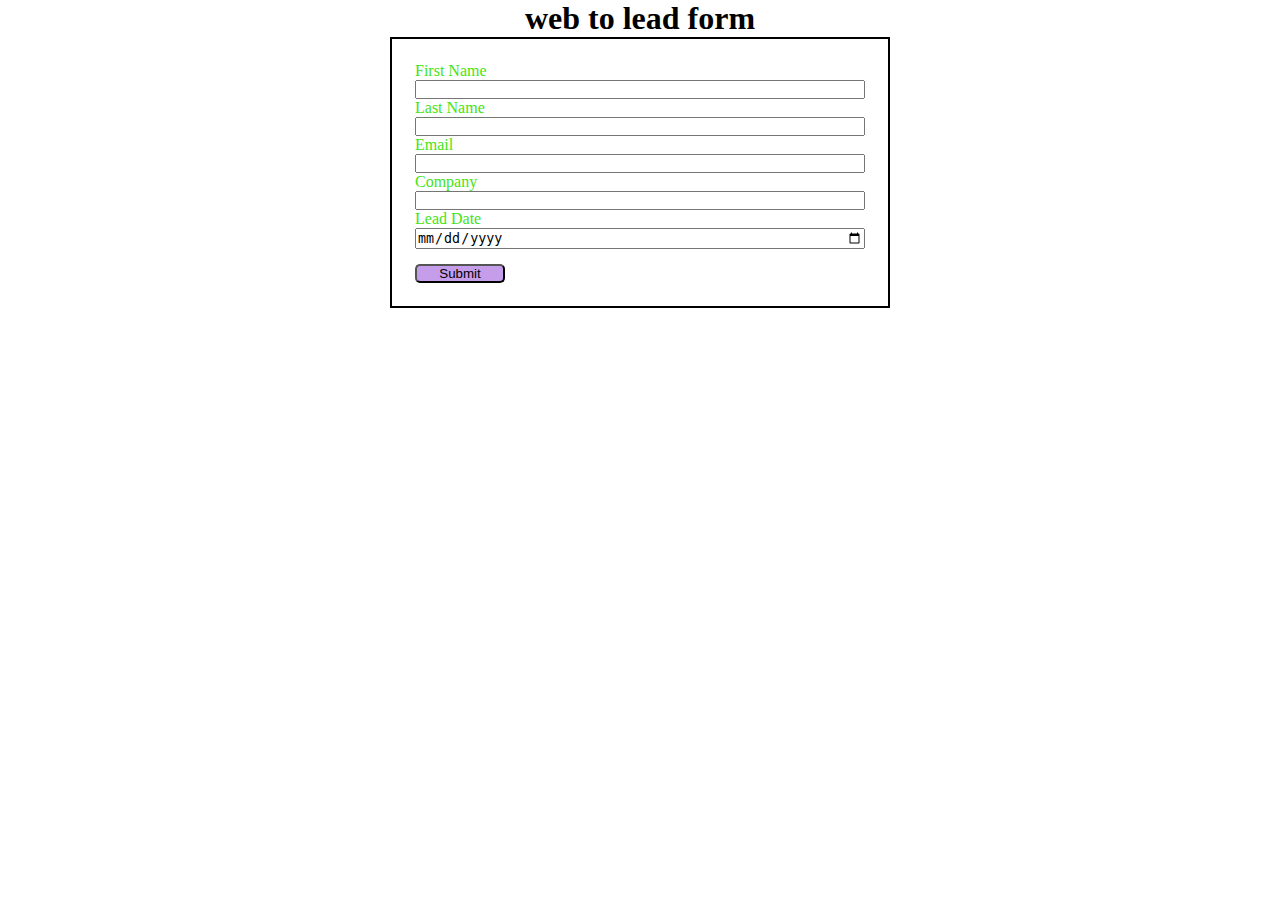
==== index.html @ cb34572f "Add files via upload" ====
<!DOCTYPE html>
<html lang="en">
<head>
    <meta charset="UTF-8">
    <meta name="viewport" content="width=device-width, initial-scale=1.0">
    <title>Web to lead</title>
    <link rel="stylesheet" href ="style.css"/>
    <script src="script.js"></script>
</head>
<body>
    <h1>web to lead form</h1>
    
     
    <form action="https://webto.salesforce.com/servlet/servlet.WebToLead?encoding=UTF-8&orgId=00DIR000001tmeE" method="POST" onsubmit="beforesubmit()">
    
    <input type=hidden name="oid" value="00DIR000001tmeE">
    <input type=hidden name="retURL" value="">
    <input type=hidden name="Lead_Date__c" class="outputdate">
    
    
    <label for="first_name">First Name</label><input  id="first_name" maxlength="40" name="first_name" size="20" type="text" required ="true" /><br>
    
    <label for="last_name">Last Name</label><input  id="last_name" maxlength="80" name="last_name" size="20" type="text"  required ="true"/><br>
    
    <label for="email">Email</label><input  id="email" maxlength="80" name="email" size="20" type="text" required ="true" /><br>
    
    <label for="company">Company</label><input  id="company" maxlength="40" name="company" size="20" type="text" /><br>
    
    <label for ="Lead date">Lead Date</label> <input type ="date" class="inputdate"/><br>
    
    <input type="submit" name="submit" class ="submit"><br>
    
    </form>
</body>
</html>
---- style.css ----
*{
    margin:0;
    padding:0;
    box-sizing: border-box;

 }    
    
    h1{
        margin: 0%;
        text-align: center;
        }

    label{
        color: rgb(68, 228, 19);
        display: block;
    
    }
    input{
        width:100%
    }

    .submit{
        margin:15px auto 0 auto;
        width: 20%;
        border-radius:5px;
        background-color: rgb(197, 157, 235);
        }

    form{
        margin:auto;
        min-width: 300px;
        max-width: 500px;
        border: 2px solid black;
        padding:23px;
        }
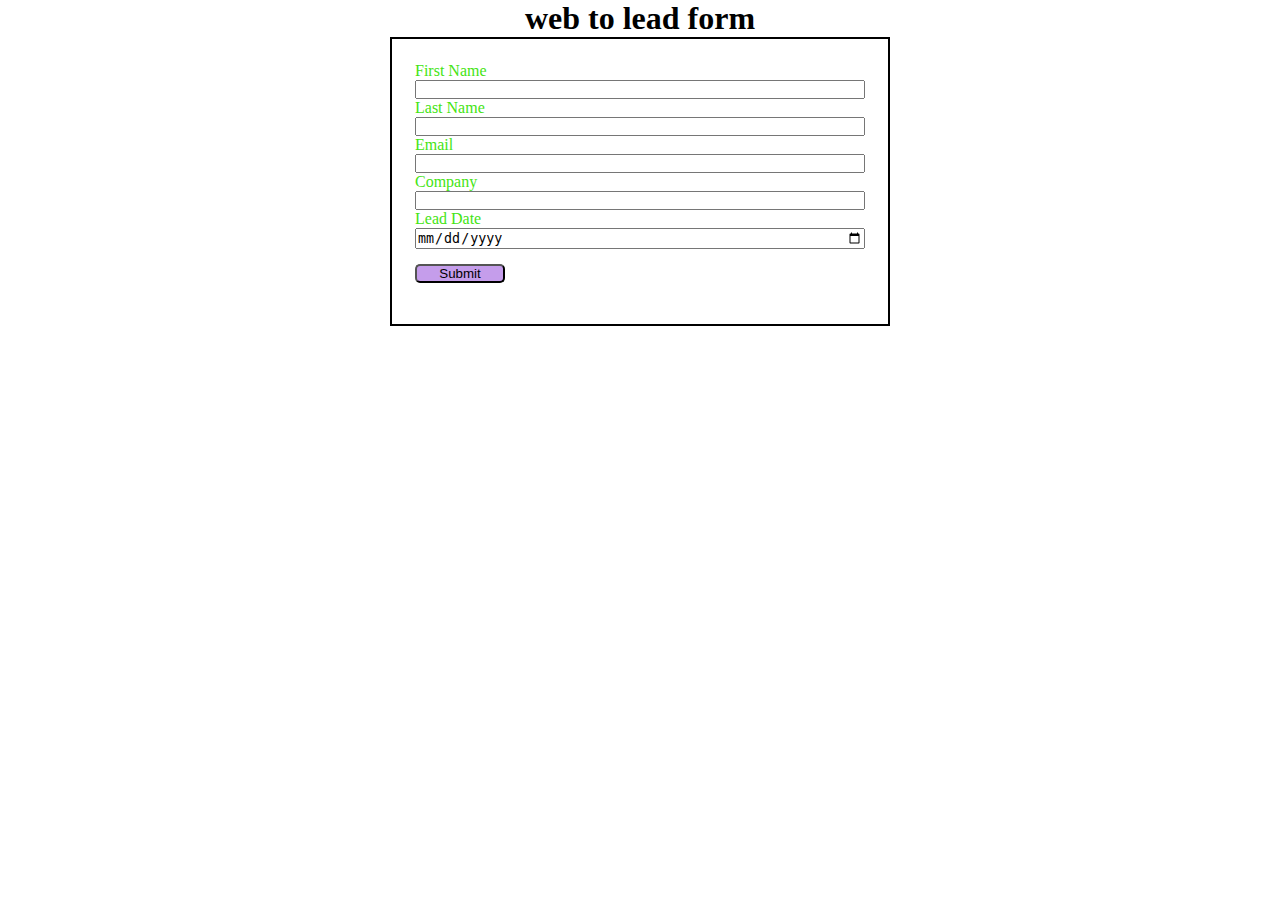
==== commit 8fc0b288: "Add files via upload" ====
--- a/index.html
+++ b/index.html
@@ -7,17 +7,20 @@
     <title>Web to lead</title>
     <link rel="stylesheet" href ="style.css"/>
     <script src="script.js"></script>
+    <script src="https://www.google.com/recaptcha/api.js"></script>
+
 </head>
 <body>
     <h1>web to lead form</h1>
     
      
-    <form action="https://webto.salesforce.com/servlet/servlet.WebToLead?encoding=UTF-8&orgId=00DIR000001tmeE" method="POST" onsubmit="beforesubmit()">
+    <form action="https://webto.salesforce.com/servlet/servlet.WebToLead?encoding=UTF-8&orgId=00DIR000001tmeE" method="POST" onsubmit="beforesubmit(event)">
     
     <input type=hidden name="oid" value="00DIR000001tmeE">
-    <input type=hidden name="retURL" value="">
+    <input type=hidden name="retURL" value="https://sanju-karthik.github.io/dk/thanks.html">
     <input type=hidden name="Lead_Date__c" class="outputdate">
-    
+    <input type=hidden name='captcha_settings' value='{"keyname":"WebToLeadForm","fallback":"true","orgId":"00DIR000001tmeE","ts":""}'>
+
     
     <label for="first_name">First Name</label><input  id="first_name" maxlength="40" name="first_name" size="20" type="text" required ="true" /><br>
     
@@ -31,6 +34,8 @@
     
     <input type="submit" name="submit" class ="submit"><br>
     
+    <div class="g-recaptcha" data-sitekey="6Le60QAqAAAAACIVcH-QzE7az9KJt7ZWu28iMCDc" data-callback="reCaptchaTrue"></div><br>
+
     </form>
 </body>
 </html>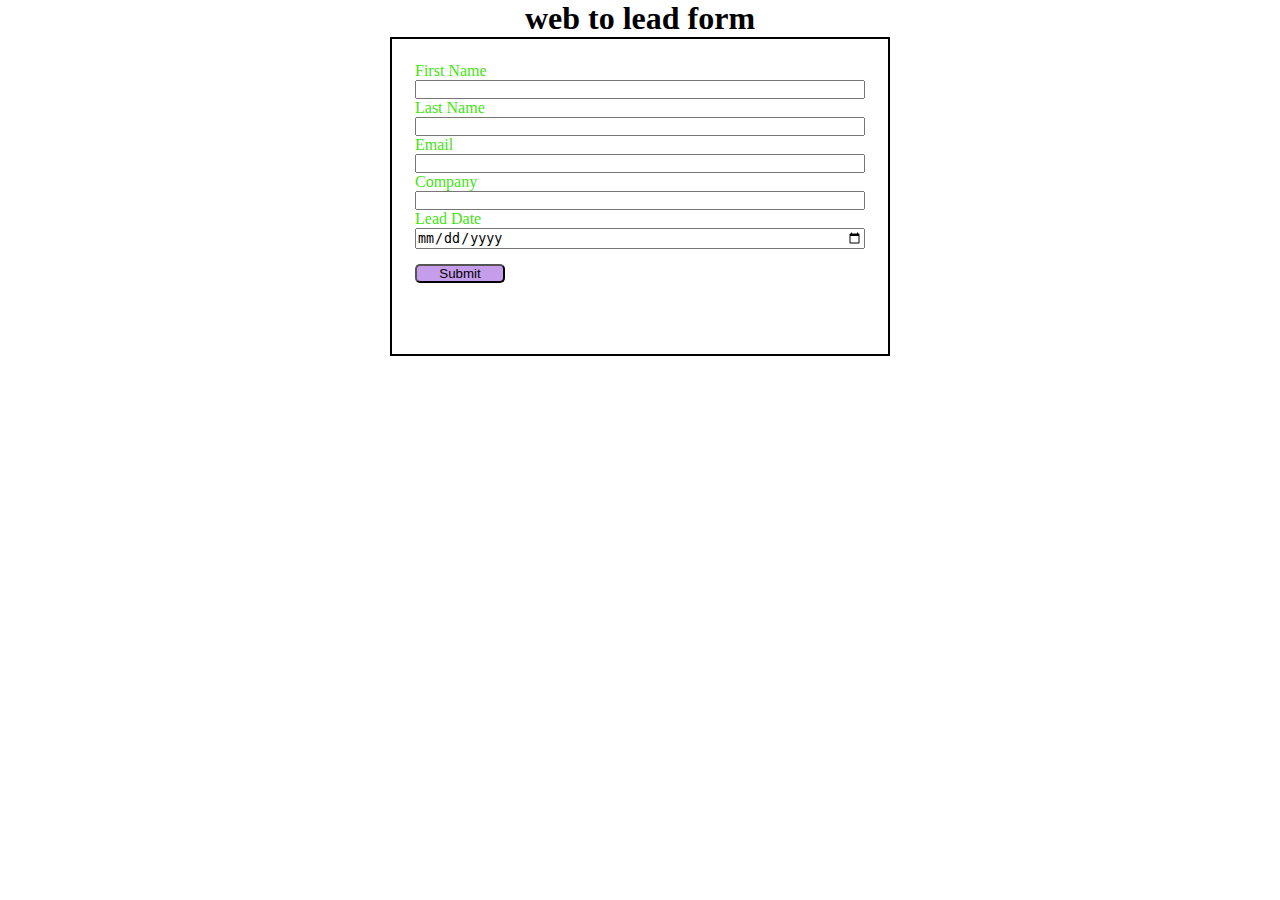
==== commit dd7e02d5: "Add files via upload" ====
--- a/index.html
+++ b/index.html
@@ -19,7 +19,7 @@
     <input type=hidden name="oid" value="00DIR000001tmeE">
     <input type=hidden name="retURL" value="https://sanju-karthik.github.io/dk/thanks.html">
     <input type=hidden name="Lead_Date__c" class="outputdate">
-    <input type=hidden name='captcha_settings' value='{"keyname":"WebToLeadForm","fallback":"true","orgId":"00DIR000001tmeE","ts":""}'>
+    <input type=hidden name='captcha_settings' value='{"keyname":"leadminiProject","fallback":"true","orgId":"00DIR000001tmeE","ts":""}'>
 
     
     <label for="first_name">First Name</label><input  id="first_name" maxlength="40" name="first_name" size="20" type="text" required ="true" /><br>
@@ -34,7 +34,7 @@
     
     <input type="submit" name="submit" class ="submit"><br>
     
-    <div class="g-recaptcha" data-sitekey="6Le60QAqAAAAACIVcH-QzE7az9KJt7ZWu28iMCDc" data-callback="reCaptchaTrue"></div><br>
+    <div class="g-recaptcha" data-sitekey="6LdK_gEqAAAAAOJ0WhvD6les4ZNSSGjOTB9anXC4" data-callback="reCaptchaTrue"></div><br>
 
     </form>
 </body>
--- a/style.css
+++ b/style.css
@@ -34,3 +34,9 @@
         padding:23px;
         }
 
+        .g-recaptcha{
+            margin:15px;
+            justify-content: center;
+        display: flex;
+        }
+
